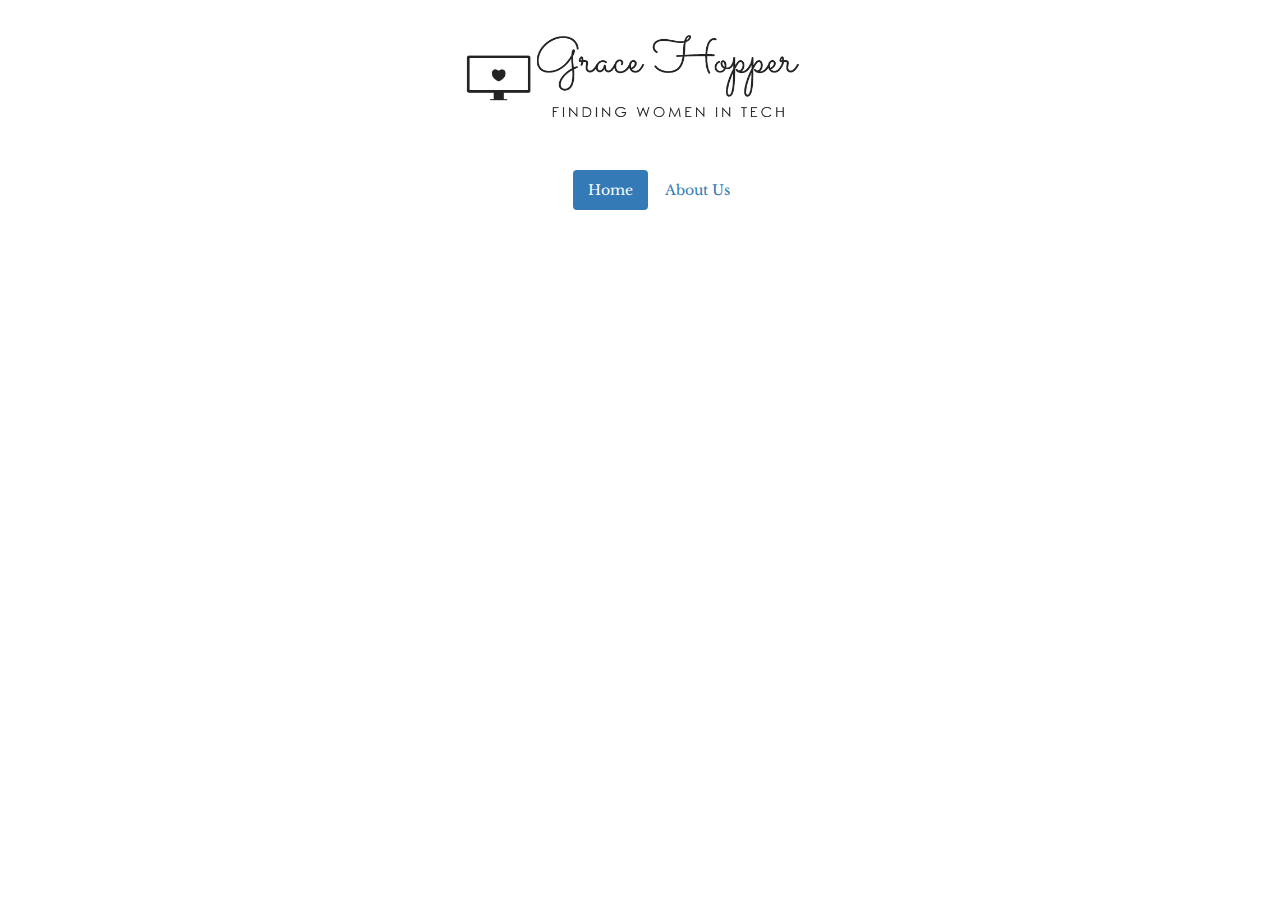
==== index.html @ 463317da "data page css styling" ====
<!DOCTYPE html>

<html lang="en">
<head>
    <meta charset="UTF-8">
    <meta name="viewport" content="width=device-width, initial-scale=1.0">
    <meta http-equiv="X-UA-Compatible" content="ie=edge">
    <link rel="stylesheet" href="http://maxcdn.bootstrapcdn.com/bootstrap/3.3.4/css/bootstrap.min.css">
    <script src="https://ajax.googleapis.com/ajax/libs/jquery/3.3.1/jquery.min.js"></script>
    <script src="chickTech.js"></script>
    <script src="girldev.js"></script>
    <script src="main.js"></script>
    <link href="https://fonts.googleapis.com/css?family=Libre+Baskerville" rel="stylesheet">
    <link rel="stylesheet" href="style.css">

    <title>Grace Hopper: Women In Tech Event Finder</title>
</head>
<body class="container">
    <header class="col-xs-12">
        <p style="text-align: center;"><img src="images/headerTitle.png" alt="Grace Hopper" height="160" width="450"></p>

        <ul class="nav nav-pills">
            <li role="presentation" class="active"><a href="#">Home</a></li>
            <li role="presentation"><a href="about.html" target="_blank">About Us</a></li>
        </ul>
    </header>


    <div id="events-to-choose" class = "landing_page">

    </div>
    <div id="event-chosen" class="col-md-12">
        <div class="event-name">Lorem</div>
        <nav>
            <!--<ul>-->
                <!--<li><a href="#" class="active">Home</a></li>-->
                <!--<li><a href="#">About Us</a></li>-->
            <!--</ul>-->
        </nav>
        <div class="event-information">
            <div class="event-img">
                <figure><img src="https://www.logitech.com/assets/65147/43/meetup-conference-cam.jpg" onclick=""></figure>
            </div>
            <div class="event-info">
                <span class="date">date:</span>
                <span class="address">address:</span>
                <span class="host">hosted by:</span>
                <button class="btn btn-success"><a href="" id="joinNow">Join Now</a></button>
            </div>
        </div>
        <div class = "event-description">Lorem ipsum</div>
    </div>
    <div id="twitter-and-google-maps">

        <div id="map">
            <script async defer src="https://maps.googleapis.com/maps/api/js?key=AIzaSyB7EmAMUOtRxuQL7dRVgDXjfgFpPvNa9ng&callback=initMap"></script>
        </div>

        <div id="twitter-feed">
        <p style="text-align: center"><img src="images/twitterlogo.jpg" alt="twitter logo" height="50" width="75"></p>
        <ol id="tweets"></ol>
        <button type="button" class="btn btn-info btn-lg center-block" id="submit">#WomenInTech</button>
        <a href="https://twitter.com/intent/tweet?button_hashtag=womenintech&ref_src=twsrc%5Etfw" class="btn btn-lg center-block" data-show-count="false">Join The Conversation</a><script async src="https://platform.twitter.com/widgets.js" charset="utf-8"></script>
        </div>


    </div>
</body>
</html>
---- style.css ----
body{
    margin:0;
    font-family: "Libre Baskerville", serif;
}

header{
    height:27%;
}

ul{
    margin-left: 44%;
}

.landing_page{
    display: inline-block;
    height:10%;
    position:relative;
    margin-top: 2%;
    
}

.landing_page>figure{
    display:inline-block;    
    width:24%;
    position:relative;
    margin-left:.5%;
    margin-top: 2.5%;
    margin-bottom:2.5%;
       
}

.landing_page>figure>img{
    width:100%;  
    border-radius:10%;
    float: left;
}


.landing_page>figure>img:hover{
    opacity: 0.5;
    filter: alpha(opacity=50);

}

.hoverText{
color:black; 
font-size:2vh; 
position: absolute;
  display: none;
  width: 100%;
  text-align: center;
    height: 30%;
  top: 40%;
  word-wrap: break-word;
  z-index:-1;
}

img:hover + p {
    display: block;
  }

.event-information{
    background-color:white;
    /* text-align:center; */
}
.event-information>.event-img>figure{
    display:inline-block;    
    margin-bottom: 2%;
}
.event-info{
    background-color:white;
    display:inline-block;
    position:relative;
    margin-bottom: 2%;
}

.event-img {
    vertical-align: top;
    display: inline-block;
    width:50%;
}

figure > img {
    width: 100%;
}

.event-description {
    margin-bottom: 2%;

}

.date,.time,.address,.host{
    display:block;

}

ol{
    display: inline-block;
    margin-left: 13%;
    border: .4rem solid black;
    width: 75%;
}

.hidePage {
    display: none;
}


#map{
    height: 400px;
    width:100%;
}

header {
    margin: 0 auto;
}
#websiteHeader{
    text-align: center;
}

/* will create this dynamically */
.event-name {
    text-align: center;
    font-size:36px;
    border-bottom: 1px solid black;
    margin-bottom: 2%;
}

/* credit to Sara Vieira from developerdrive.com */

@keyframes bounce {
	0%, 20%, 60%, 100% {
		-webkit-transform: translateY(0);
		transform: translateY(0);
	}

	40% {
		-webkit-transform: translateY(-20px);
		transform: translateY(-20px);
	}

	80% {
		-webkit-transform: translateY(-10px);
		transform: translateY(-10px);
	}
}
.landing_page>figure>img:hover {
	animation: bounce 1s;
}
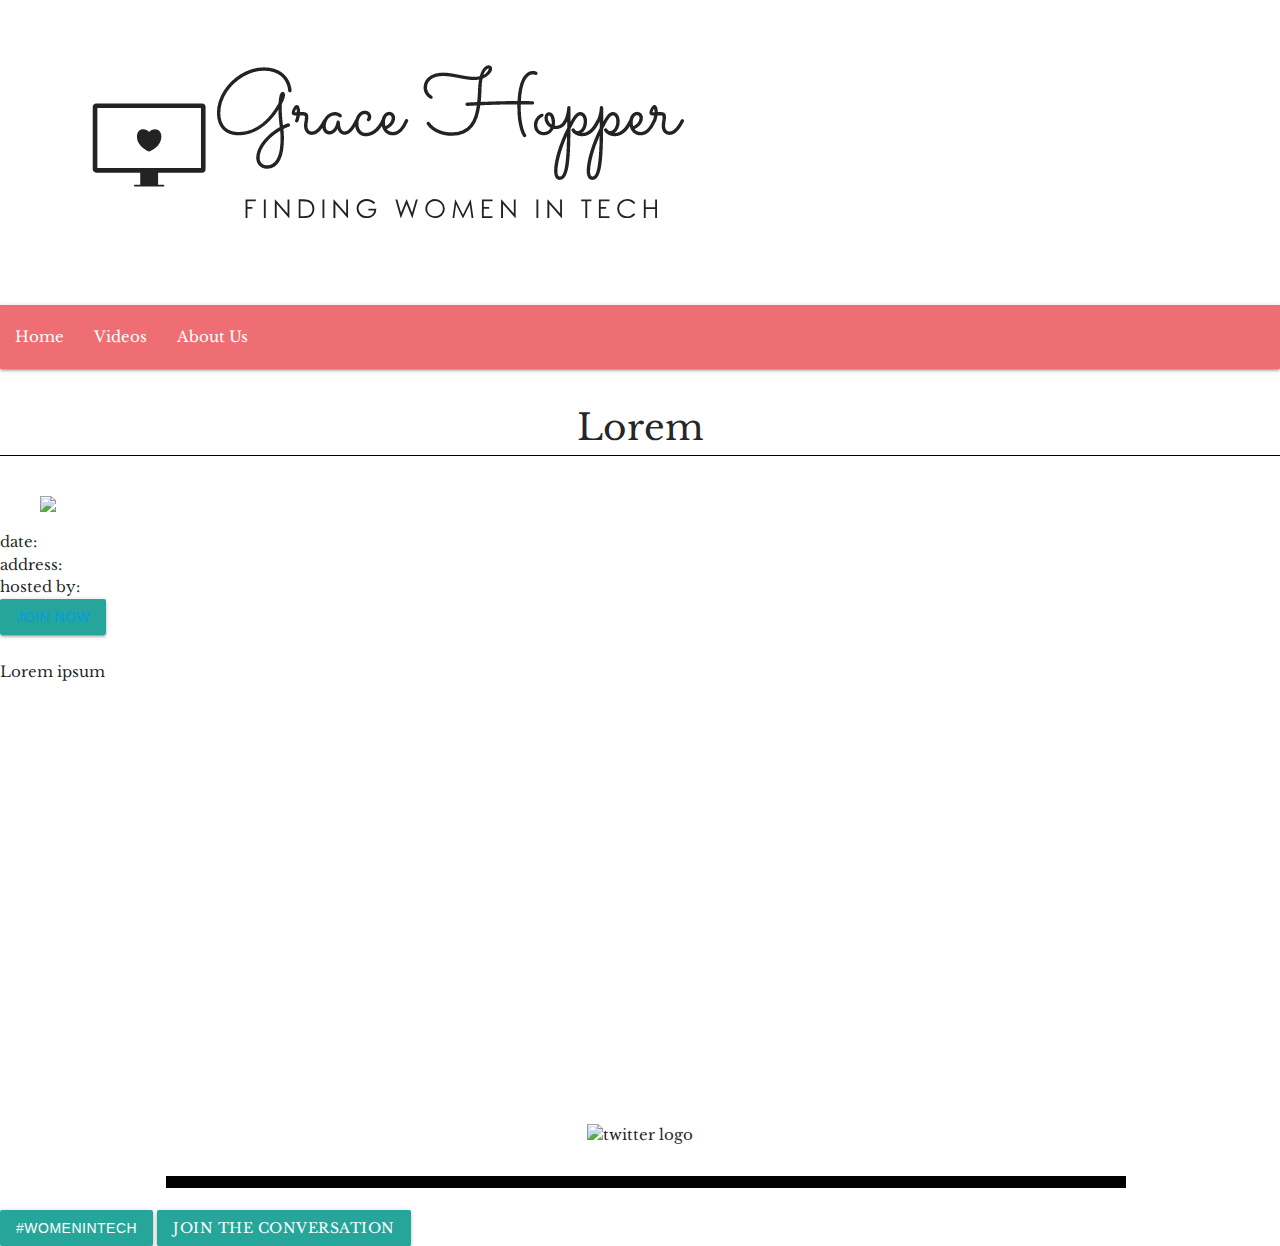
==== commit a115a99a: "minor css changes to aboutme page" ====
--- a/index.html
+++ b/index.html
@@ -5,24 +5,30 @@
     <meta charset="UTF-8">
     <meta name="viewport" content="width=device-width, initial-scale=1.0">
     <meta http-equiv="X-UA-Compatible" content="ie=edge">
-    <link rel="stylesheet" href="http://maxcdn.bootstrapcdn.com/bootstrap/3.3.4/css/bootstrap.min.css">
+    <!-- <link rel="stylesheet" href="http://maxcdn.bootstrapcdn.com/bootstrap/3.3.4/css/bootstrap.min.css"> -->
     <script src="https://ajax.googleapis.com/ajax/libs/jquery/3.3.1/jquery.min.js"></script>
     <script src="chickTech.js"></script>
     <script src="girldev.js"></script>
     <script src="main.js"></script>
     <link href="https://fonts.googleapis.com/css?family=Libre+Baskerville" rel="stylesheet">
+    <link rel="stylesheet" href="https://cdnjs.cloudflare.com/ajax/libs/materialize/1.0.0/css/materialize.min.css">
     <link rel="stylesheet" href="style.css">
 
-    <title>Grace Hopper: Women In Tech Event Finder</title>
+    <title>Grace Hopper:ç Women In Tech Event Finder</title>
 </head>
-<body class="container">
-    <header class="col-xs-12">
-        <p style="text-align: center;"><img src="images/headerTitle.png" alt="Grace Hopper" height="160" width="450"></p>
+<body>
+    <header>
+        <img class = "headerImg" src="images/headerTitle.png" alt="Grace Hopper">
 
-        <ul class="nav nav-pills">
-            <li role="presentation" class="active"><a href="#">Home</a></li>
-            <li role="presentation"><a href="about.html" target="_blank">About Us</a></li>
-        </ul>
+        <nav>
+            <div class = "nav-wrapper">
+                <ul id = "nav-mobile" class = "left">
+                    <li><a href="index.html">Home</a></li>
+                    <li><a href="sass.html">Videos</a><Videos</li>
+                    <li><a href="about.html">About Us</a><About</li>
+                </ul>
+            </div>
+        </nav>
     </header>
 
 
@@ -31,36 +37,33 @@
     </div>
     <div id="event-chosen" class="col-md-12">
         <div class="event-name">Lorem</div>
-        <nav>
-            <!--<ul>-->
-                <!--<li><a href="#" class="active">Home</a></li>-->
-                <!--<li><a href="#">About Us</a></li>-->
-            <!--</ul>-->
-        </nav>
+
         <div class="event-information">
             <div class="event-img">
-                <figure><img src="https://www.logitech.com/assets/65147/43/meetup-conference-cam.jpg" onclick=""></figure>
+                <figure class="event-img-container"><img src="https://www.televerde.com/wp-content/uploads/2018/08/group-people-meeting-talking.1200x500.jpg" onclick=""></figure>
             </div>
-            <div class="event-info">
-                <span class="date">date:</span>
-                <span class="address">address:</span>
-                <span class="host">hosted by:</span>
-                <button class="btn btn-success"><a href="" id="joinNow">Join Now</a></button>
-            </div>
+        </div>
+        <div class="event-info">
+            <span class="date">date:</span>
+            <span class="address">address:</span>
+            <span class="host">hosted by:</span>
+            <button class="btn btn-success"><a href="" class="eventURL" id="joinNow">Join Now</a></button>
         </div>
         <div class = "event-description">Lorem ipsum</div>
     </div>
-    <div id="twitter-and-google-maps">
+    <div id="twitter-and-google-maps" class = "col-md-12">
 
         <div id="map">
             <script async defer src="https://maps.googleapis.com/maps/api/js?key=AIzaSyB7EmAMUOtRxuQL7dRVgDXjfgFpPvNa9ng&callback=initMap"></script>
         </div>
 
         <div id="twitter-feed">
-        <p style="text-align: center"><img src="images/twitterlogo.jpg" alt="twitter logo" height="50" width="75"></p>
-        <ol id="tweets"></ol>
-        <button type="button" class="btn btn-info btn-lg center-block" id="submit">#WomenInTech</button>
-        <a href="https://twitter.com/intent/tweet?button_hashtag=womenintech&ref_src=twsrc%5Etfw" class="btn btn-lg center-block" data-show-count="false">Join The Conversation</a><script async src="https://platform.twitter.com/widgets.js" charset="utf-8"></script>
+            <p style="text-align: center"><img src="images/twitterlogo.jpg" alt="twitter logo" height="50" width="75"></p>
+            <ol id="tweets"></ol>
+            <div>
+                <button type="button" class="btn btn-info btn-lg center-block" id="submit">#WomenInTech</button>
+                <a href="https://twitter.com/intent/tweet?button_hashtag=womenintech&ref_src=twsrc%5Etfw" class="btn btn-lg center-block" data-show-count="false">Join The Conversation</a><script async src="https://platform.twitter.com/widgets.js" charset="utf-8"></script>
+            </div>
         </div>
 
 
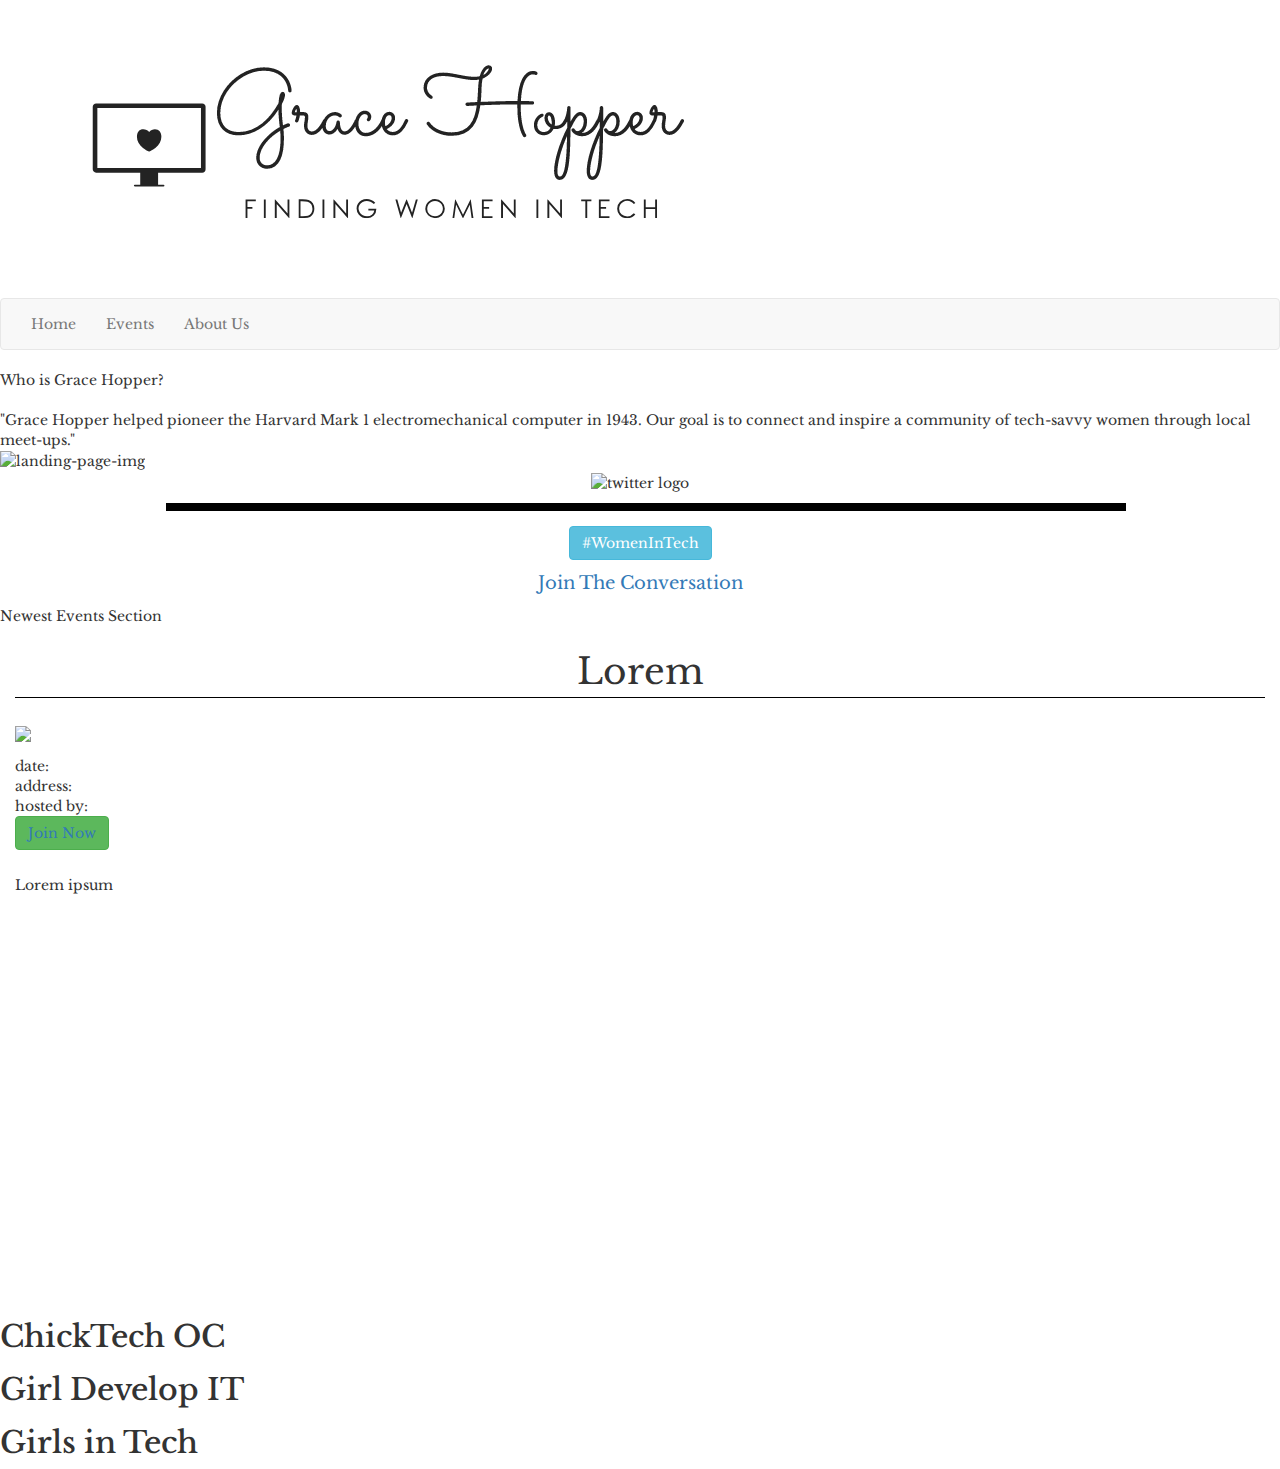
==== commit bad7a5c5: "gallery skeleton started" ====
--- a/index.html
+++ b/index.html
@@ -5,36 +5,80 @@
     <meta charset="UTF-8">
     <meta name="viewport" content="width=device-width, initial-scale=1.0">
     <meta http-equiv="X-UA-Compatible" content="ie=edge">
-    <!-- <link rel="stylesheet" href="http://maxcdn.bootstrapcdn.com/bootstrap/3.3.4/css/bootstrap.min.css"> -->
-    <script src="https://ajax.googleapis.com/ajax/libs/jquery/3.3.1/jquery.min.js"></script>
+    <script src="https://code.jquery.com/jquery.min.js"></script>
+    <link href="https://maxcdn.bootstrapcdn.com/bootstrap/3.3.6/css/bootstrap.min.css" rel="stylesheet" type="text/css" />
+    <script src="https://maxcdn.bootstrapcdn.com/bootstrap/3.3.6/js/bootstrap.min.js"></script>
     <script src="chickTech.js"></script>
     <script src="girldev.js"></script>
     <script src="main.js"></script>
     <link href="https://fonts.googleapis.com/css?family=Libre+Baskerville" rel="stylesheet">
-    <link rel="stylesheet" href="https://cdnjs.cloudflare.com/ajax/libs/materialize/1.0.0/css/materialize.min.css">
     <link rel="stylesheet" href="style.css">
 
-    <title>Grace Hopper:ç Women In Tech Event Finder</title>
+    <title>Grace Hopper: Women In Tech Event Finder</title>
 </head>
 <body>
     <header>
         <img class = "headerImg" src="images/headerTitle.png" alt="Grace Hopper">
+      
+        <nav class="navbar navbar-default">
+            <div>
+                <div class="navbar-header">
+                    <button type="button" class="navbar-toggle" data-toggle="collapse" data-target="#bs-example-navbar-collapse-1" aria-expanded="false">
+                        <span class="sr-only">Toggle navigation</span>
+                        <span class="icon-bar"></span>
+                        <span class="icon-bar"></span>
+                        <span class="icon-bar"></span>
+                    </button>
+                </div>
+          
+                <div class="collapse navbar-collapse" id="bs-example-navbar-collapse-1">
+                    <ul class="nav navbar-nav">
+                        <li class = "navigation-li"><a href="index.html">Home</a></li>
+                        <li class = "navigation-li"><a class = "events-page">Events</a></li>
+                        <li class = "navigation-li"><a href="about.html">About Us</a></li>
+                    </ul>
+                </div>
 
-        <nav>
-            <div class = "nav-wrapper">
-                <ul id = "nav-mobile" class = "left">
-                    <li><a href="index.html">Home</a></li>
-                    <li><a href="sass.html">Videos</a><Videos</li>
-                    <li><a href="about.html">About Us</a><About</li>
-                </ul>
             </div>
         </nav>
     </header>
 
+    <div class="landing-page">
+        <div class = "header-text" > Who is Grace Hopper?</div>
+        <br>
+        <div class = "header-text2"> "Grace Hopper helped pioneer the Harvard Mark 1 electromechanical computer in 1943. Our goal is to connect and inspire
+        a community of tech-savvy women through local meet-ups." </div>
+        <div class="img-container">
+            <img class = "landing-page-image" src="images/Women_in_Tech_Know_Their_Worth_Its_Time-Everyone_Else_Does_Too_1.jpg" alt="landing-page-img">
+        </div>
+        <div class="contents-section">
+            
+            <div class = "twitter-section">
+                <div id="twitter-feed">
+                    <p style="text-align: center"><img src="images/twitterlogo.jpg" alt="twitter logo" height="50" width="75"></p>
+                    <ol id="tweets"></ol>
+                    <div class = "twitter-content">
+                        <button type="button" class="btn btn-info btn-md center-block" id="submit">#WomenInTech</button>
+                        <a href="https://twitter.com/intent/tweet?button_hashtag=womenintech&ref_src=twsrc%5Etfw" class="btn btn-lg center-block"
+                            data-show-count="false">Join The Conversation</a>
+                        <script async src="https://platform.twitter.com/widgets.js" charset="utf-8"></script>
+                    </div>
+                </div>
+            </div>
+            
+            <div class="newest-section">
+                <div class = "bp">Newest Events Section</div>
+                <img class = "brandon" src="julianImg.JPG" alt="">
+                <img class = "brandon" src="viennaImg.JPG" alt="">
+                <img class = "brandon" src="erinImg.JPG" alt="">
+            </div>
+        </div>
+    </div>
 
     <div id="events-to-choose" class = "landing_page">
 
     </div>
+
     <div id="event-chosen" class="col-md-12">
         <div class="event-name">Lorem</div>
 
@@ -57,16 +101,18 @@
             <script async defer src="https://maps.googleapis.com/maps/api/js?key=AIzaSyB7EmAMUOtRxuQL7dRVgDXjfgFpPvNa9ng&callback=initMap"></script>
         </div>
 
-        <div id="twitter-feed">
-            <p style="text-align: center"><img src="images/twitterlogo.jpg" alt="twitter logo" height="50" width="75"></p>
-            <ol id="tweets"></ol>
-            <div>
-                <button type="button" class="btn btn-info btn-lg center-block" id="submit">#WomenInTech</button>
-                <a href="https://twitter.com/intent/tweet?button_hashtag=womenintech&ref_src=twsrc%5Etfw" class="btn btn-lg center-block" data-show-count="false">Join The Conversation</a><script async src="https://platform.twitter.com/widgets.js" charset="utf-8"></script>
-            </div>
-        </div>
+    </div>
 
+    <div id="gallery">
+        <h2>ChickTech OC</h2>
+        <!-- ChickTech images -->
 
+        <h2>Girl Develop IT</h2>
+        <!-- Girl Develop IT images -->
+
+        <h2>Girls in Tech</h2>
+        <!-- Girls in Tech images -->
     </div>
+
 </body>
-</html>+</html>
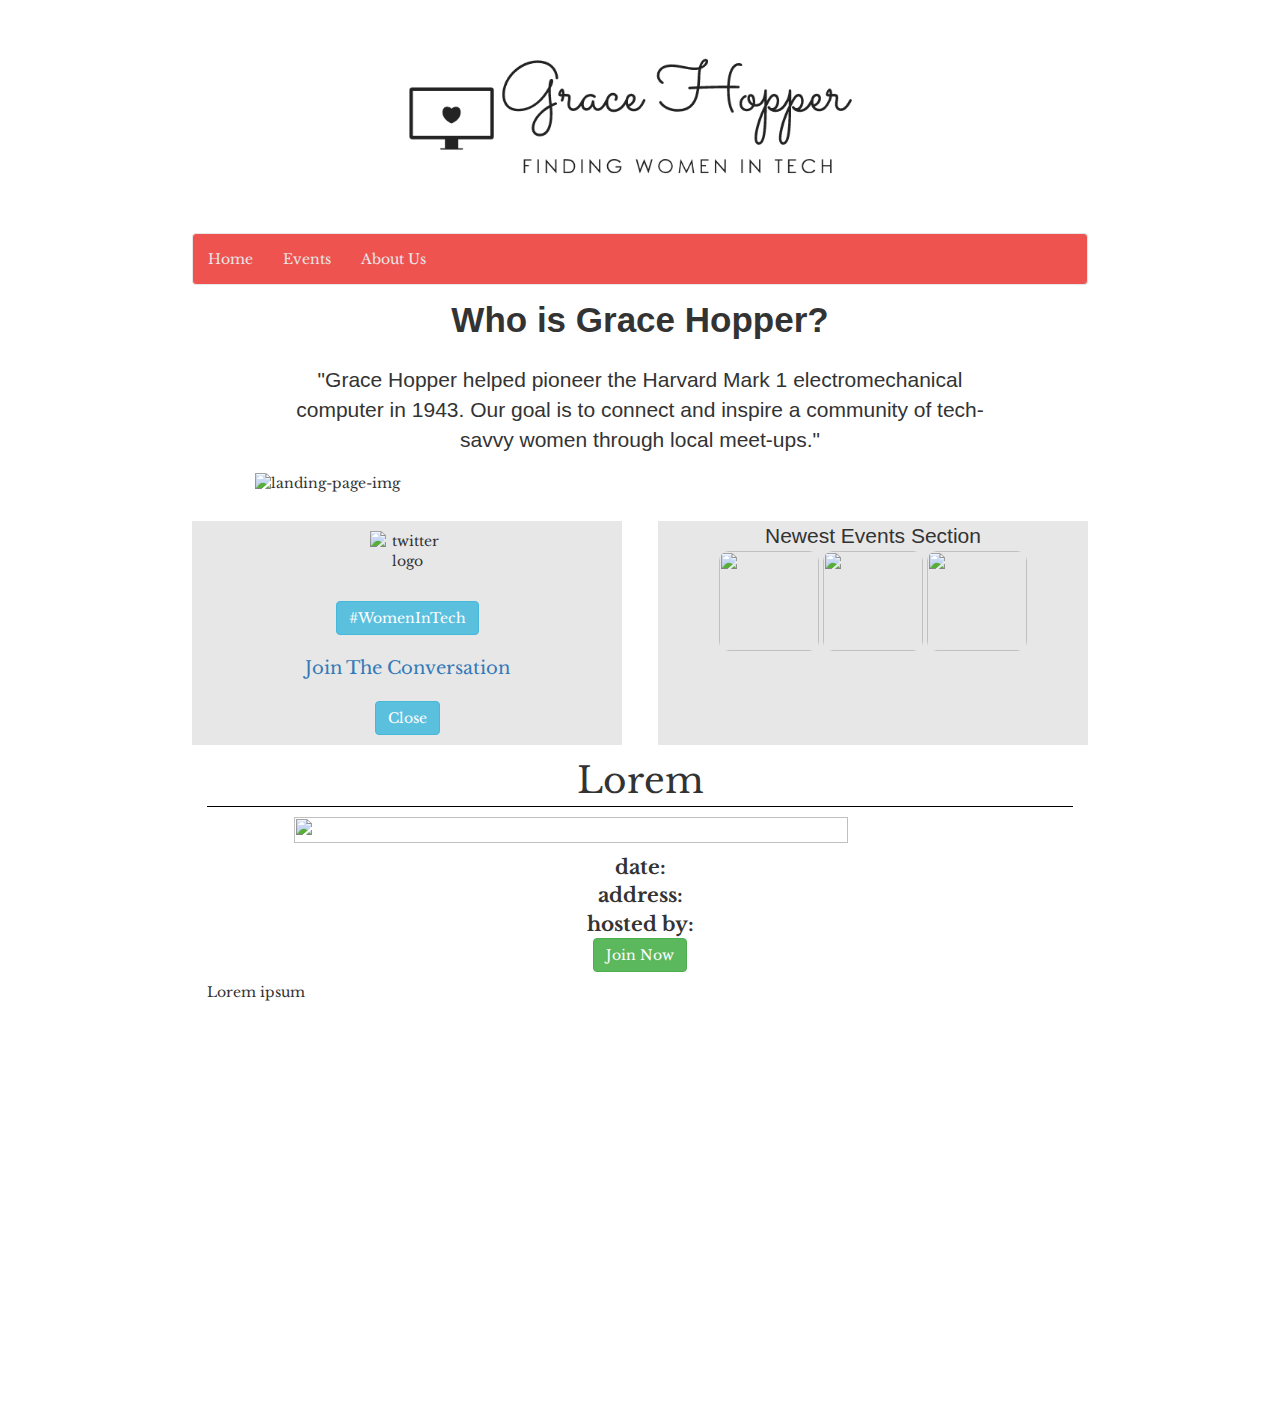
==== commit c299543c: "testing css" ====
--- a/index.html
+++ b/index.html
@@ -8,8 +8,6 @@
     <script src="https://code.jquery.com/jquery.min.js"></script>
     <link href="https://maxcdn.bootstrapcdn.com/bootstrap/3.3.6/css/bootstrap.min.css" rel="stylesheet" type="text/css" />
     <script src="https://maxcdn.bootstrapcdn.com/bootstrap/3.3.6/js/bootstrap.min.js"></script>
-    <script src="chickTech.js"></script>
-    <script src="girldev.js"></script>
     <script src="main.js"></script>
     <link href="https://fonts.googleapis.com/css?family=Libre+Baskerville" rel="stylesheet">
     <link rel="stylesheet" href="style.css">
@@ -55,12 +53,15 @@
             
             <div class = "twitter-section">
                 <div id="twitter-feed">
-                    <p style="text-align: center"><img src="images/twitterlogo.jpg" alt="twitter logo" height="50" width="75"></p>
-                    <ol id="tweets"></ol>
-                    <div class = "twitter-content">
+                    <div style="text-align: center"><img src="images/twitterlogo.jpg" alt="twitter logo" height="50" width="75"></div>
+                    <div>
+                        <ol id="tweets"></ol>
+                    </div>
+                    <div class="twitter-content">
                         <button type="button" class="btn btn-info btn-md center-block" id="submit">#WomenInTech</button>
                         <a href="https://twitter.com/intent/tweet?button_hashtag=womenintech&ref_src=twsrc%5Etfw" class="btn btn-lg center-block"
                             data-show-count="false">Join The Conversation</a>
+                        <button type="button" class="btn btn-info btn-md" id="close">Close</button>
                         <script async src="https://platform.twitter.com/widgets.js" charset="utf-8"></script>
                     </div>
                 </div>
@@ -75,8 +76,7 @@
         </div>
     </div>
 
-    <div id="events-to-choose" class = "landing_page">
-
+    <div id="events-to-choose" class = "landing_page">    
     </div>
 
     <div id="event-chosen" class="col-md-12">
@@ -84,14 +84,14 @@
 
         <div class="event-information">
             <div class="event-img">
-                <figure class="event-img-container"><img src="https://www.televerde.com/wp-content/uploads/2018/08/group-people-meeting-talking.1200x500.jpg" onclick=""></figure>
+                <figure class="event-img-container"><img class = "event-img" src="https://www.televerde.com/wp-content/uploads/2018/08/group-people-meeting-talking.1200x500.jpg" onclick=""></figure>
             </div>
         </div>
         <div class="event-info">
             <span class="date">date:</span>
             <span class="address">address:</span>
             <span class="host">hosted by:</span>
-            <button class="btn btn-success"><a href="" class="eventURL" id="joinNow">Join Now</a></button>
+            <a href="" class="eventURL btn btn-success" id="joinNow">Join Now</a>
         </div>
         <div class = "event-description">Lorem ipsum</div>
     </div>
@@ -102,17 +102,5 @@
         </div>
 
     </div>
-
-    <div id="gallery">
-        <h2>ChickTech OC</h2>
-        <!-- ChickTech images -->
-
-        <h2>Girl Develop IT</h2>
-        <!-- Girl Develop IT images -->
-
-        <h2>Girls in Tech</h2>
-        <!-- Girls in Tech images -->
-    </div>
-
 </body>
-</html>
+</html>--- a/style.css
+++ b/style.css
@@ -1,149 +1,483 @@
-body{
-    margin:0;
-    font-family: "Libre Baskerville", serif;
-}
-
-header{
-    height:27%;
-}
-
-ul{
-    margin-left: 44%;
-}
-
-.landing_page{
-    display: inline-block;
-    height:10%;
-    position:relative;
-    margin-top: 2%;
-    
-}
-
-.landing_page>figure{
-    display:inline-block;    
-    width:24%;
-    position:relative;
-    margin-left:.5%;
-    margin-top: 2.5%;
-    margin-bottom:2.5%;
-       
-}
-
-.landing_page>figure>img{
-    width:100%;  
-    border-radius:10%;
-    float: left;
-}
-
-
-.landing_page>figure>img:hover{
-    opacity: 0.5;
-    filter: alpha(opacity=50);
-
-}
-
-.hoverText{
-color:black; 
-font-size:2vh; 
-position: absolute;
+body {
+  margin: 0 15%;
+  font-family: "Libre Baskerville", serif;
+  display: flex;
+  flex-direction: column;
+}
+
+.brandon {
+  width: 100px;
+  height: 100px;
+  border-radius: 10%;
+}
+
+.bp {
+  font-size: 150%;
+  font-family: sans-serif;
+}
+
+/* header */
+
+header {
+  flex-direction: column;
+  margin: 10px 0;
+}
+
+.header-text {
+  font-size: 250%;
+  font-family: sans-serif;
+  font-weight: bold;
+  text-align: center;
+}
+
+.header-text2 {
+  margin-left: 10%;
+  margin-right: 10%;
+  text-align: center;
+  font-size: 150%;
+  font-family: sans-serif;
+}
+
+.headerImg {
+  width: 100%;
+  display: block;
+  max-width: 600px;
+  max-height: 400px;
+  height: 5%;
+  margin: 0 auto;
+}
+
+/* navigation bar */
+
+.nav-bar {
+  list-style: none;
+  display: flex;
+  width: 100%;
+  height: 100%;
+  justify-content: flex-start;
+  padding: 0;
+  background-color: lightblue;
+}
+
+.nav-bar > li {
+  font-size: 2vw;
+  justify-content: space-evenly;
+  margin-top: 0;
+  margin-bottom: 0;
+  margin-left: 1%;
+  margin-right: 5%;
+}
+
+.navbar-default {
+  margin: 0 auto;
+  background-color: #ef5350;
+  border-color: #e7e7e7;
+}
+
+.navbar-default .navbar-nav > li > a {
+  color: #e7e7e7;
+}
+
+.navbar-collapse {
+  padding-right: 0px;
+  padding-left: 0px;
+}
+
+.navbar-default .navbar-nav > li > a:focus,
+.navbar-default .navbar-nav > li > a:hover {
+  background-color: #b9403e;
+  color: #e7e7e7;
+}
+
+.nav-bar > li > a {
+  color: white;
+}
+
+.navbar-toggle {
+  float: left;
+  margin: 10px;
+}
+
+.navbar-default .navbar-toggle .icon-bar {
+  background-color: #e7e7e7;
+}
+
+.navbar-default .navbar-toggle:focus,
+.navbar-default .navbar-toggle:hover {
+  background-color: #b9403e;
+}
+
+.navigation-links {
+  margin-left: 10px;
+}
+
+.navigation-li {
+  margin: 0 auto;
+}
+
+.navbar-nav {
+  width: 100%;
+  margin: 0;
+}
+
+/* landing page */
+
+figure {
+  margin: 0;
+  font-size:15px;
+}
+p{
+  text-align:center;
+}
+
+.img-container {
+  display: flex;
+  justify-content: center;
+}
+
+.landing_page {
+  display: flex;
+  height: 10%;
+  position: relative;
+  flex-wrap: wrap;
+  justify-content: space-around;
+}
+
+.landing-page-image {
+  width: 90%;
+  height: 25%;
+  padding: 2%;
+}
+
+.landing_page > figure {
+  width: 30%;
+  height: 100%;
+  /* background-color: lightgreen; */
+  min-height:250px;
+  border: 1px black solid;
+}
+
+.landing_page > figure > img {
+  width: 100%;
+  border-radius: 10%;
+  height: 95%;
+}
+
+
+/* .landing_page > figure > img:hover {
+  opacity: 0.25;
+  filter: alpha(opacity=50);
+} */
+
+/* .hoverText {
+  align-items: center;
+  color: black;
+  font-size: 1.2vw;
+  position: absolute;
   display: none;
   width: 100%;
   text-align: center;
-    height: 30%;
-  top: 40%;
+  top: 18%;
   word-wrap: break-word;
-  z-index:-1;
-}
-
-img:hover + p {
-    display: block;
-  }
-
-.event-information{
-    background-color:white;
-    /* text-align:center; */
-}
-.event-information>.event-img>figure{
-    display:inline-block;    
-    margin-bottom: 2%;
-}
-.event-info{
-    background-color:white;
-    display:inline-block;
-    position:relative;
-    margin-bottom: 2%;
-}
-
-.event-img {
-    vertical-align: top;
-    display: inline-block;
-    width:50%;
-}
-
-figure > img {
-    width: 100%;
-}
-
-.event-description {
-    margin-bottom: 2%;
-
-}
-
-.date,.time,.address,.host{
-    display:block;
-
-}
-
-ol{
-    display: inline-block;
-    margin-left: 13%;
-    border: .4rem solid black;
-    width: 75%;
+  z-index: -1;
+}
+
+.hoverText2 {
+  align-items: center;
+  color: black;
+  font-size: 1.2vw;
+  position: absolute;
+  display: none;
+  width: 100%;
+  text-align: center;
+  top: 60%;
+  word-wrap: break-word;
+  z-index: -1;
+} */
+
+/* img:hover + p {
+  display: block;
+} */
+
+.secondp {
+  display: block;
+}
+
+.event-information {
+  display: grid;
+  grid-column-gap: 2%;
+}
+.event-information > .event-img > figure {
+  display: flex;
+  height: 100%;
+  width: 100%;
+}
+
+.event-information > .event-img > figure > img {
+  width: 80%;
+  height: 100%;
+  margin: 0 auto;
+}
+
+.event-info {
+  background-color: white;
+  display: block;
+  position: relative;
+  text-align: center;
+  margin: 1rem 0;
+}
+
+.event-info > span {
+  font-weight: bold;
+  font-size: 20px;
+}
+
+.date,
+.time,
+.address,
+.host {
+  display: block;
+}
+
+ol {
+  display: block;
+  margin: 10px auto;
+  width: 95%;
 }
 
 .hidePage {
-    display: none;
-}
-
-
-#map{
-    height: 400px;
-    width:100%;
-}
-
-header {
-    margin: 0 auto;
-}
-#websiteHeader{
-    text-align: center;
+  display: none;
+}
+
+#map {
+  height: 400px;
+  width: 100%;
+}
+
+.event_chosen {
+  display: flex;
+  flex-direction: column;
+  justify-content: center;
+}
+
+.twitter_and_google_maps {
+  display: grid;
+  margin: 10px 0;
+  grid-row-gap: 3vh;
+  
+}
+
+.twitter_and_google_maps > button {
+  display: block;
+  margin: 0 auto;
+}
+
+#twitter-feed > div > * {
+  display: block;
+  text-align: center;
+  margin: 10px auto;
+  /* width: 100%; */
+}
+
+#twitter-feed {
+  background-color: #e7e7e7;
+  max-height: 350px;
+  overflow: scroll;
+}
+
+#tweets {
+  max-height: 200px;
+  overflow: scroll;
+}
+.twitter-content {
+  width: 100%;
+}
+
+.twitter-section {
+  background-color: #e7e7e7;
+}
+
+.newest-section {
+  background-color: #e7e7e7;
+  text-align: center;
+}
+
+#websiteHeader {
+  text-align: center;
 }
 
 /* will create this dynamically */
 .event-name {
+  text-align: center;
+  font-size: 36px;
+  margin-bottom: 10px;
+  width: 100%;
+  border-bottom: 1px solid black;
+}
+
+/* credit to Sara Vieira from developerdrive.com */
+
+/* @keyframes bounce {
+  0%,
+  20%,
+  60%,
+  100% {
+    -webkit-transform: translateY(0);
+    transform: translateY(0);
+  }
+
+  40% {
+    -webkit-transform: translateY(-20px);
+    transform: translateY(-20px);
+  }
+
+  80% {
+    -webkit-transform: translateY(-10px);
+    transform: translateY(-10px);
+  }
+}
+.landing_page > figure > img:hover {
+  animation: bounce 1s;
+} */
+/* media queries */
+@media (max-width: 700px) {
+  body {
+    margin: 0 10%;
+  }
+
+  .twitter-content > * {
+    font-size: 1.2rem;
+  }
+
+  .header-text {
+    font-size: 2rem;
+    font-family: sans-serif;
+    font-weight: bold;
     text-align: center;
-    font-size:36px;
-    border-bottom: 1px solid black;
-    margin-bottom: 2%;
-}
-
-/* credit to Sara Vieira from developerdrive.com */
-
-@keyframes bounce {
-	0%, 20%, 60%, 100% {
-		-webkit-transform: translateY(0);
-		transform: translateY(0);
-	}
-
-	40% {
-		-webkit-transform: translateY(-20px);
-		transform: translateY(-20px);
-	}
-
-	80% {
-		-webkit-transform: translateY(-10px);
-		transform: translateY(-10px);
-	}
-}
-.landing_page>figure>img:hover {
-	animation: bounce 1s;
-}+  }
+
+  .header-text2 {
+    font-size: 1.5rem;
+    margin-left: 10%;
+    margin-right: 10%;
+  }
+
+  /* landing page */
+  .landing_page > figure {
+    position:relative;
+    justify-content: space-around;
+    flex-basis: 98%;
+  }
+
+  .hoverText {
+    align-items: center;
+    color: black;
+    font-size: 3vw;
+    position: absolute;
+    display: none;
+    width: 100%;
+    text-align: center;
+    top: 30%;
+    word-wrap: break-word;
+    z-index: -1;
+  }
+
+  .hoverText2 {
+    align-items: center;
+    color: black;
+    font-size: 3vw;
+    position: absolute;
+    display: none;
+    width: 100%;
+    text-align: center;
+    top: 48%;
+    word-wrap: break-word;
+    z-index: -1;
+  }
+
+  img:hover + p {
+    display: block;
+  }
+
+  .secondp {
+    display: block;
+  }
+
+  /* Data Page */
+
+  .event-name {
+    font-size: 20px;
+  }
+
+  .event-info > span {
+    font-weight: bold;
+    font-size: 16px;
+  }
+
+  .event-description {
+    font-size: 12px;
+  }
+
+  #twitter-and-google-maps{
+    margin: 1rem 0;
+  }
+
+  /* #twitter-feed > div > * {
+        display: block;
+        margin: 10px auto;
+        width: 100%;
+    } */
+}
+
+@media (max-width: 500px) {
+  body {
+    margin: 0 5%;
+  }
+
+  .twitter-content > button {
+    font-size: 1.1rem;
+  }
+
+  .twitter-content > a {
+    font-size: 1rem;
+    padding: 0;
+  }
+
+  .header-text {
+    font-size: 1.6rem;
+    font-family: sans-serif;
+    font-weight: bold;
+    text-align: center;
+  }
+
+  .header-text2 {
+    font-size: 1.2rem;
+    margin-left: 10%;
+    margin-right: 10%;
+  }
+  /* Data Page */
+
+  /* .event-name {
+        font-size:12px;
+    } */
+
+  .event-info > span {
+    font-weight: bold;
+    font-size: 12px;
+  }
+
+  .event-description {
+    font-size: 12px;
+  }
+}
+
+.twitter-section,
+.newest-section {
+  width: 48%;
+}
+
+.contents-section {
+  display: flex;
+  margin: 10px 0;
+  justify-content: space-between;
+}
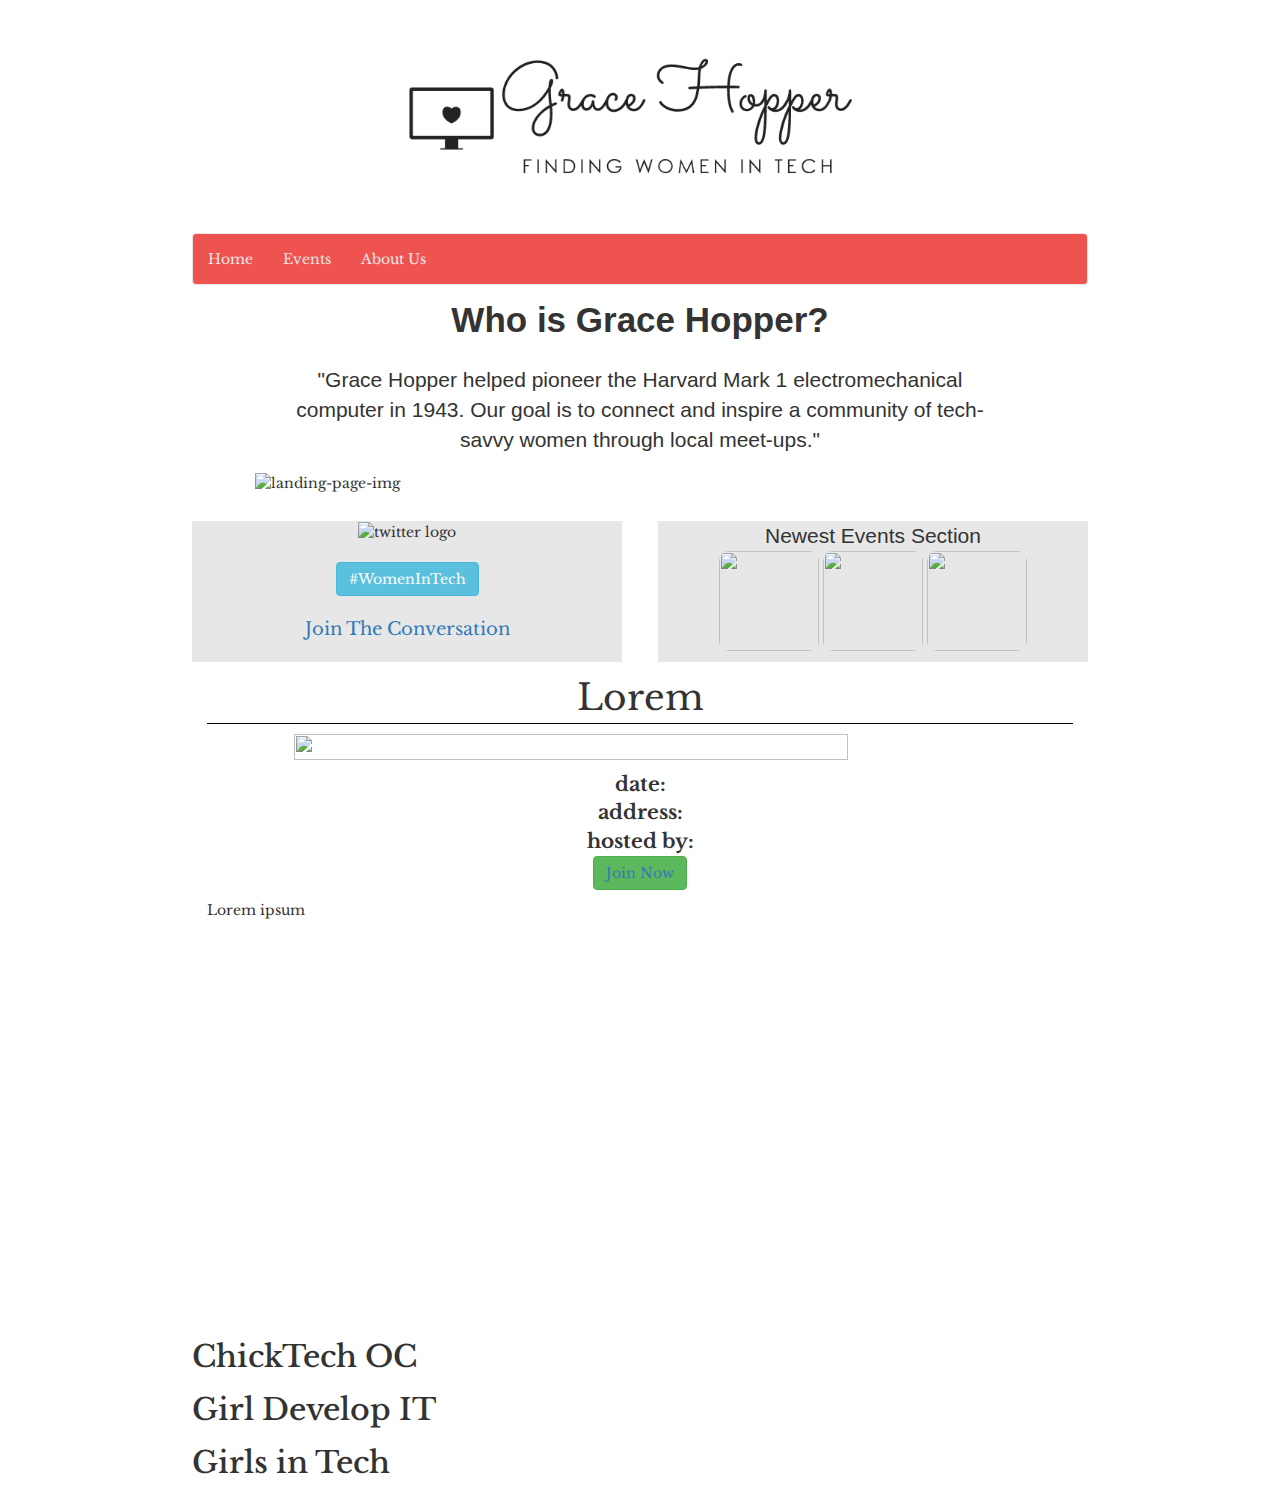
==== commit 340a3515: "gallery skeleton, writing functionality for chicktech" ====
--- a/index.html
+++ b/index.html
@@ -8,6 +8,8 @@
     <script src="https://code.jquery.com/jquery.min.js"></script>
     <link href="https://maxcdn.bootstrapcdn.com/bootstrap/3.3.6/css/bootstrap.min.css" rel="stylesheet" type="text/css" />
     <script src="https://maxcdn.bootstrapcdn.com/bootstrap/3.3.6/js/bootstrap.min.js"></script>
+    <script src="chickTech.js"></script>
+    <script src="girldev.js"></script>
     <script src="main.js"></script>
     <link href="https://fonts.googleapis.com/css?family=Libre+Baskerville" rel="stylesheet">
     <link rel="stylesheet" href="style.css">
@@ -53,15 +55,12 @@
             
             <div class = "twitter-section">
                 <div id="twitter-feed">
-                    <div style="text-align: center"><img src="images/twitterlogo.jpg" alt="twitter logo" height="50" width="75"></div>
-                    <div>
-                        <ol id="tweets"></ol>
-                    </div>
-                    <div class="twitter-content">
+                    <p style="text-align: center"><img src="images/twitterlogo.jpg" alt="twitter logo" height="50" width="75"></p>
+                    <ol id="tweets"></ol>
+                    <div class = "twitter-content">
                         <button type="button" class="btn btn-info btn-md center-block" id="submit">#WomenInTech</button>
                         <a href="https://twitter.com/intent/tweet?button_hashtag=womenintech&ref_src=twsrc%5Etfw" class="btn btn-lg center-block"
                             data-show-count="false">Join The Conversation</a>
-                        <button type="button" class="btn btn-info btn-md" id="close">Close</button>
                         <script async src="https://platform.twitter.com/widgets.js" charset="utf-8"></script>
                     </div>
                 </div>
@@ -76,7 +75,8 @@
         </div>
     </div>
 
-    <div id="events-to-choose" class = "landing_page">    
+    <div id="events-to-choose" class = "landing_page">
+
     </div>
 
     <div id="event-chosen" class="col-md-12">
@@ -84,14 +84,14 @@
 
         <div class="event-information">
             <div class="event-img">
-                <figure class="event-img-container"><img class = "event-img" src="https://www.televerde.com/wp-content/uploads/2018/08/group-people-meeting-talking.1200x500.jpg" onclick=""></figure>
+                <figure class="event-img-container"><img src="https://www.televerde.com/wp-content/uploads/2018/08/group-people-meeting-talking.1200x500.jpg" onclick=""></figure>
             </div>
         </div>
         <div class="event-info">
             <span class="date">date:</span>
             <span class="address">address:</span>
             <span class="host">hosted by:</span>
-            <a href="" class="eventURL btn btn-success" id="joinNow">Join Now</a>
+            <button class="btn btn-success"><a href="" class="eventURL" id="joinNow">Join Now</a></button>
         </div>
         <div class = "event-description">Lorem ipsum</div>
     </div>
@@ -102,5 +102,20 @@
         </div>
 
     </div>
+
+    <div id="gallery">
+        <h2>ChickTech OC</h2>
+        <!-- ChickTech images -->
+        <div class="chicktech-gallery"></div>
+    
+        <h2>Girl Develop IT</h2>
+        <!-- Girl Develop IT images -->
+        <div class="girldevelopit-gallery"></div>
+
+        <h2>Girls in Tech</h2>
+        <!-- Girls in Tech images -->
+        <div className="girlsintech-gallery"></div>
+    </div>
+
 </body>
-</html>+</html>
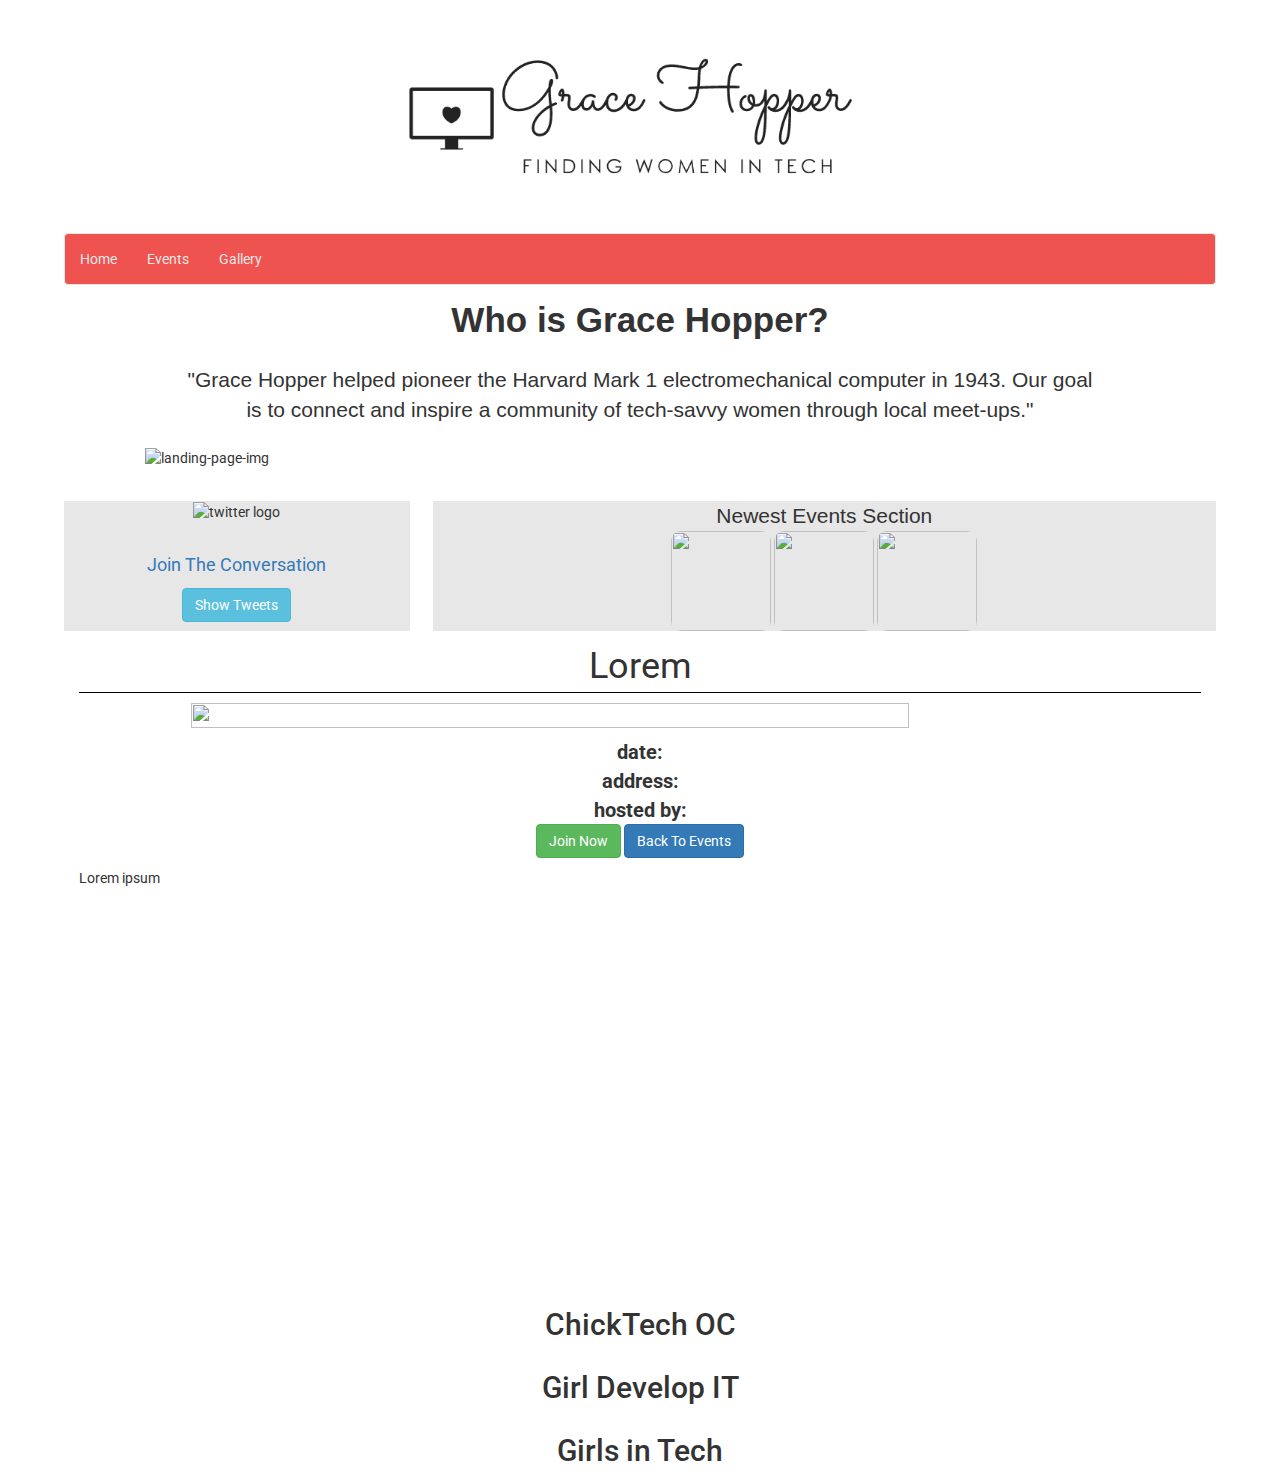
==== commit 8c324f05: "fixing css styling on twitter section" ====
--- a/index.html
+++ b/index.html
@@ -8,10 +8,9 @@
     <script src="https://code.jquery.com/jquery.min.js"></script>
     <link href="https://maxcdn.bootstrapcdn.com/bootstrap/3.3.6/css/bootstrap.min.css" rel="stylesheet" type="text/css" />
     <script src="https://maxcdn.bootstrapcdn.com/bootstrap/3.3.6/js/bootstrap.min.js"></script>
-    <script src="chickTech.js"></script>
-    <script src="girldev.js"></script>
     <script src="main.js"></script>
     <link href="https://fonts.googleapis.com/css?family=Libre+Baskerville" rel="stylesheet">
+    <link href="https://fonts.googleapis.com/css?family=Roboto" rel="stylesheet">
     <link rel="stylesheet" href="style.css">
 
     <title>Grace Hopper: Women In Tech Event Finder</title>
@@ -35,7 +34,8 @@
                     <ul class="nav navbar-nav">
                         <li class = "navigation-li"><a href="index.html">Home</a></li>
                         <li class = "navigation-li"><a class = "events-page">Events</a></li>
-                        <li class = "navigation-li"><a href="about.html">About Us</a></li>
+                        <li class="navigation-li"><a class="gallery-page">Gallery</a></li>
+                        <!-- <li class = "navigation-li"><a href="about.html">About Us</a></li> -->
                     </ul>
                 </div>
 
@@ -56,42 +56,50 @@
             <div class = "twitter-section">
                 <div id="twitter-feed">
                     <p style="text-align: center"><img src="images/twitterlogo.jpg" alt="twitter logo" height="50" width="75"></p>
-                    <ol id="tweets"></ol>
-                    <div class = "twitter-content">
-                        <button type="button" class="btn btn-info btn-md center-block" id="submit">#WomenInTech</button>
+                    <div class = "twitter-list">
+                        <ol id="tweets"></ol>
+                    </div>
+                    <div class="twitter-content">
+                        <!-- <button type="button" class="btn btn-info btn-md center-block" id="submit">#WomenInTech</button> -->
                         <a href="https://twitter.com/intent/tweet?button_hashtag=womenintech&ref_src=twsrc%5Etfw" class="btn btn-lg center-block"
                             data-show-count="false">Join The Conversation</a>
-                        <script async src="https://platform.twitter.com/widgets.js" charset="utf-8"></script>
+                        <button type="button" class="btn btn-info btn-md" id="showTweets">Show Tweets</button>
+                       <!-- <script async src="https://platform.twitter.com/widgets.js" charset="utf-8"></script> -->
                     </div>
                 </div>
             </div>
             
             <div class="newest-section">
-                <div class = "bp">Newest Events Section</div>
-                <img class = "brandon" src="julianImg.JPG" alt="">
-                <img class = "brandon" src="viennaImg.JPG" alt="">
-                <img class = "brandon" src="erinImg.JPG" alt="">
+                <div class = "newest-section-header">Newest Events Section</div>
+                <img class = "newest-section-pictures" src="julianImg.JPG" alt="">
+                <img class = "newest-section-pictures" src="viennaImg.JPG" alt="">
+                <img class = "newest-section-pictures" src="erinImg.JPG" alt="">
             </div>
         </div>
     </div>
 
     <div id="events-to-choose" class = "landing_page">
 
+        
     </div>
+
+
+
 
     <div id="event-chosen" class="col-md-12">
         <div class="event-name">Lorem</div>
 
         <div class="event-information">
             <div class="event-img">
-                <figure class="event-img-container"><img src="https://www.televerde.com/wp-content/uploads/2018/08/group-people-meeting-talking.1200x500.jpg" onclick=""></figure>
+                <figure class="event-img-container"><img class = "event-img" src="https://www.televerde.com/wp-content/uploads/2018/08/group-people-meeting-talking.1200x500.jpg" onclick=""></figure>
             </div>
         </div>
         <div class="event-info">
             <span class="date">date:</span>
             <span class="address">address:</span>
             <span class="host">hosted by:</span>
-            <button class="btn btn-success"><a href="" class="eventURL" id="joinNow">Join Now</a></button>
+            <a href="" class="eventURL btn btn-success" id="joinNow">Join Now</a>
+            <button class="back_button btn btn-primary" id="back">Back To Events</button>
         </div>
         <div class = "event-description">Lorem ipsum</div>
     </div>
@@ -104,18 +112,18 @@
     </div>
 
     <div id="gallery">
-        <h2>ChickTech OC</h2>
-        <!-- ChickTech images -->
-        <div class="chicktech-gallery"></div>
-    
-        <h2>Girl Develop IT</h2>
-        <!-- Girl Develop IT images -->
-        <div class="girldevelopit-gallery"></div>
-
-        <h2>Girls in Tech</h2>
-        <!-- Girls in Tech images -->
-        <div className="girlsintech-gallery"></div>
+        <h2 class="gallery-header text-center">ChickTech OC</h2>
+        <div class="gallery-chicktech">
+            <!-- ChickTech OC images go here -->
+        </div>
+        <h2 class="gallery-header text-center">Girl Develop IT</h2>
+        <div class="gallery-girldevelopit">
+            <!-- Girl Develop IT images go here -->
+        </div>
+        <h2 class="gallery-header text-center">Girls in Tech</h2>
+        <div class="gallery-girlsintech">
+            <!-- Girls in Tech images go here -->
+        </div>
     </div>
-
 </body>
 </html>
--- a/style.css
+++ b/style.css
@@ -1,17 +1,25 @@
 body {
-  margin: 0 15%;
-  font-family: "Libre Baskerville", serif;
+  margin: 0 5%;
+  font-family: 'Roboto', sans-serif;
   display: flex;
   flex-direction: column;
 }
 
-.brandon {
+.newest-section-pictures{
   width: 100px;
   height: 100px;
   border-radius: 10%;
 }
 
-.bp {
+.figure-text {
+  text-align: center;
+}
+
+.figure {
+  cursor: pointer;
+}
+
+.newest-section-header {
   font-size: 150%;
   font-family: sans-serif;
 }
@@ -124,11 +132,11 @@
 
 figure {
   margin: 0;
-  font-size:15px;
-}
-p{
-  text-align:center;
-}
+}
+
+/* img.picture{
+  width:50%;
+} */
 
 .img-container {
   display: flex;
@@ -151,53 +159,53 @@
 
 .landing_page > figure {
   width: 30%;
-  height: 100%;
-  /* background-color: lightgreen; */
-  min-height:250px;
-  border: 1px black solid;
+  background-color: #f1f1f1;
+  height: 100%; 
+  margin: 10px 0;
+  border-radius: 10px;
+  text-align: center;
+  -webkit-box-shadow: 0 10px 6px -6px #777;
+	-moz-box-shadow: 0 10px 6px -6px #777;
+  box-shadow: 0 10px 6px -6px #777; 
+  min-height: 316px;
+} 
+
+.three-sections{
+  width: 75%;
+  background-color: #f1f1f1;
+  margin: 0 auto;
+  margin-bottom: 15px;
+  border-radius: 10px;
+  text-align: center;
+  -webkit-box-shadow: 0 10px 6px -6px #777;
+  -moz-box-shadow: 0 10px 6px -6px #777;
+  box-shadow: 0 10px 6px -6px #777;
+  cursor: pointer;
+}
+
+img.picture{
+  width:100%;
+  border-radius:10px 10px 0 0;
 }
 
 .landing_page > figure > img {
   width: 100%;
-  border-radius: 10%;
-  height: 95%;
-}
-
-
-/* .landing_page > figure > img:hover {
-  opacity: 0.25;
-  filter: alpha(opacity=50);
-} */
-
-/* .hoverText {
-  align-items: center;
-  color: black;
-  font-size: 1.2vw;
-  position: absolute;
-  display: none;
-  width: 100%;
-  text-align: center;
-  top: 18%;
-  word-wrap: break-word;
-  z-index: -1;
-}
-
-.hoverText2 {
-  align-items: center;
-  color: black;
-  font-size: 1.2vw;
-  position: absolute;
-  display: none;
-  width: 100%;
-  text-align: center;
-  top: 60%;
-  word-wrap: break-word;
-  z-index: -1;
-} */
-
-/* img:hover + p {
-  display: block;
-} */
+  border-radius: 10px 10px 0px 0px;
+  min-height: 232px;
+}
+
+p.figure-text {
+  margin: 0;
+  font-size: 1.4rem;
+  margin: 0px 10px;
+}
+
+div.figure-text {
+  font-family: 'Raleway', sans-serif;
+  font-size: 1.6rem;
+  font-weight: bold;
+  margin: 0px 10px;
+}
 
 .secondp {
   display: block;
@@ -272,7 +280,7 @@
   margin: 0 auto;
 }
 
-#twitter-feed > div > * {
+#twitter-feed > div > p,  #twitter-feed > div > div{
   display: block;
   text-align: center;
   margin: 10px auto;
@@ -282,28 +290,66 @@
 #twitter-feed {
   background-color: #e7e7e7;
   max-height: 350px;
-  overflow: scroll;
+  /* overflow: scroll; */
 }
 
 #tweets {
   max-height: 200px;
   overflow: scroll;
+  width: 100%;
 }
 .twitter-content {
   width: 100%;
+  text-align: center;
 }
 
 .twitter-section {
   background-color: #e7e7e7;
+  width: 30%;
 }
 
 .newest-section {
   background-color: #e7e7e7;
   text-align: center;
+  width: 68%;
 }
 
 #websiteHeader {
   text-align: center;
+}
+
+.gallery-page {
+  cursor: pointer;
+}
+
+.gallery-chicktech, .gallery-girlsintech, .gallery-girldevelopit {
+  display: flex;
+  flex-flow: row wrap;
+  justify-content: center;
+}
+
+.gallery-figure {
+  margin: .5%;
+  align-self: center;
+  /* margin: 2px; */
+  /* display: flex;
+  flex-wrap: wrap;
+  justify-content: space-evenly;
+  align-self: center;
+  margin: 2px;
+  background-color: light-grey; */
+}
+
+.gallery-image {
+  border-radius: 10px;
+}
+
+.gallery-girldevelopit .gallery-image {
+  height: 134px;
+}
+
+.events-page {
+  cursor: pointer;
 }
 
 /* will create this dynamically */
@@ -315,31 +361,23 @@
   border-bottom: 1px solid black;
 }
 
-/* credit to Sara Vieira from developerdrive.com */
-
-/* @keyframes bounce {
-  0%,
-  20%,
-  60%,
-  100% {
-    -webkit-transform: translateY(0);
-    transform: translateY(0);
-  }
-
-  40% {
-    -webkit-transform: translateY(-20px);
-    transform: translateY(-20px);
-  }
-
-  80% {
-    -webkit-transform: translateY(-10px);
-    transform: translateY(-10px);
-  }
-}
-.landing_page > figure > img:hover {
-  animation: bounce 1s;
-} */
 /* media queries */
+
+@media (max-width: 1050px) { 
+  .landing_page > figure {
+    width: 45%;
+    background-color: #f1f1f1;
+    height: 100%;
+    margin: 10px 0;
+    border-radius: 10px;
+    text-align: center;
+    -webkit-box-shadow: 0 10px 6px -6px #777;
+    -moz-box-shadow: 0 10px 6px -6px #777;
+    box-shadow: 0 10px 6px -6px #777;
+    min-height: 335px;
+  }
+}
+
 @media (max-width: 700px) {
   body {
     margin: 0 10%;
@@ -364,6 +402,7 @@
 
   /* landing page */
   .landing_page > figure {
+    /* min-height: 230px; */
     position:relative;
     justify-content: space-around;
     flex-basis: 98%;
@@ -471,11 +510,6 @@
   }
 }
 
-.twitter-section,
-.newest-section {
-  width: 48%;
-}
-
 .contents-section {
   display: flex;
   margin: 10px 0;
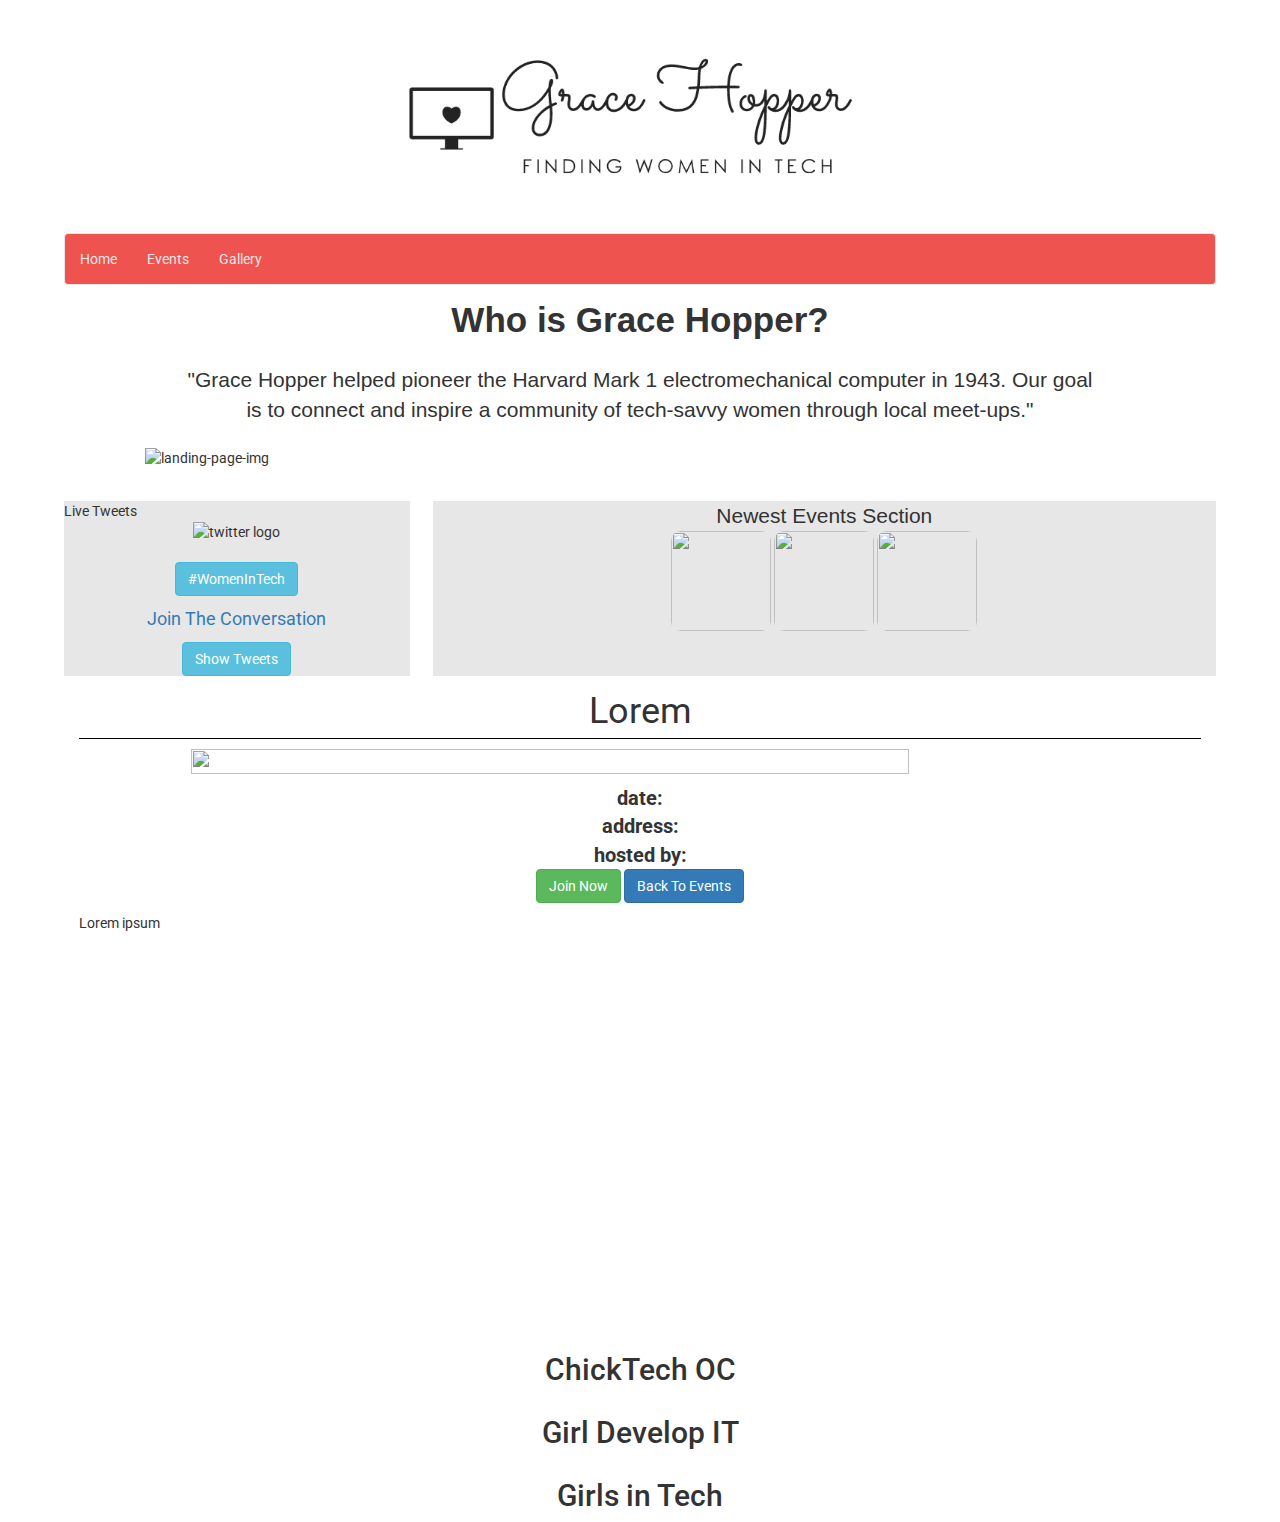
==== commit a60fda66: "live twitter updates functionality" ====
--- a/index.html
+++ b/index.html
@@ -55,12 +55,13 @@
             
             <div class = "twitter-section">
                 <div id="twitter-feed">
+                    <div>Live Tweets</div>
                     <p style="text-align: center"><img src="images/twitterlogo.jpg" alt="twitter logo" height="50" width="75"></p>
                     <div class = "twitter-list">
                         <ol id="tweets"></ol>
                     </div>
                     <div class="twitter-content">
-                        <!-- <button type="button" class="btn btn-info btn-md center-block" id="submit">#WomenInTech</button> -->
+                        <button type="button" class="btn btn-info btn-md center-block" id="submit">#WomenInTech</button>
                         <a href="https://twitter.com/intent/tweet?button_hashtag=womenintech&ref_src=twsrc%5Etfw" class="btn btn-lg center-block"
                             data-show-count="false">Join The Conversation</a>
                         <button type="button" class="btn btn-info btn-md" id="showTweets">Show Tweets</button>
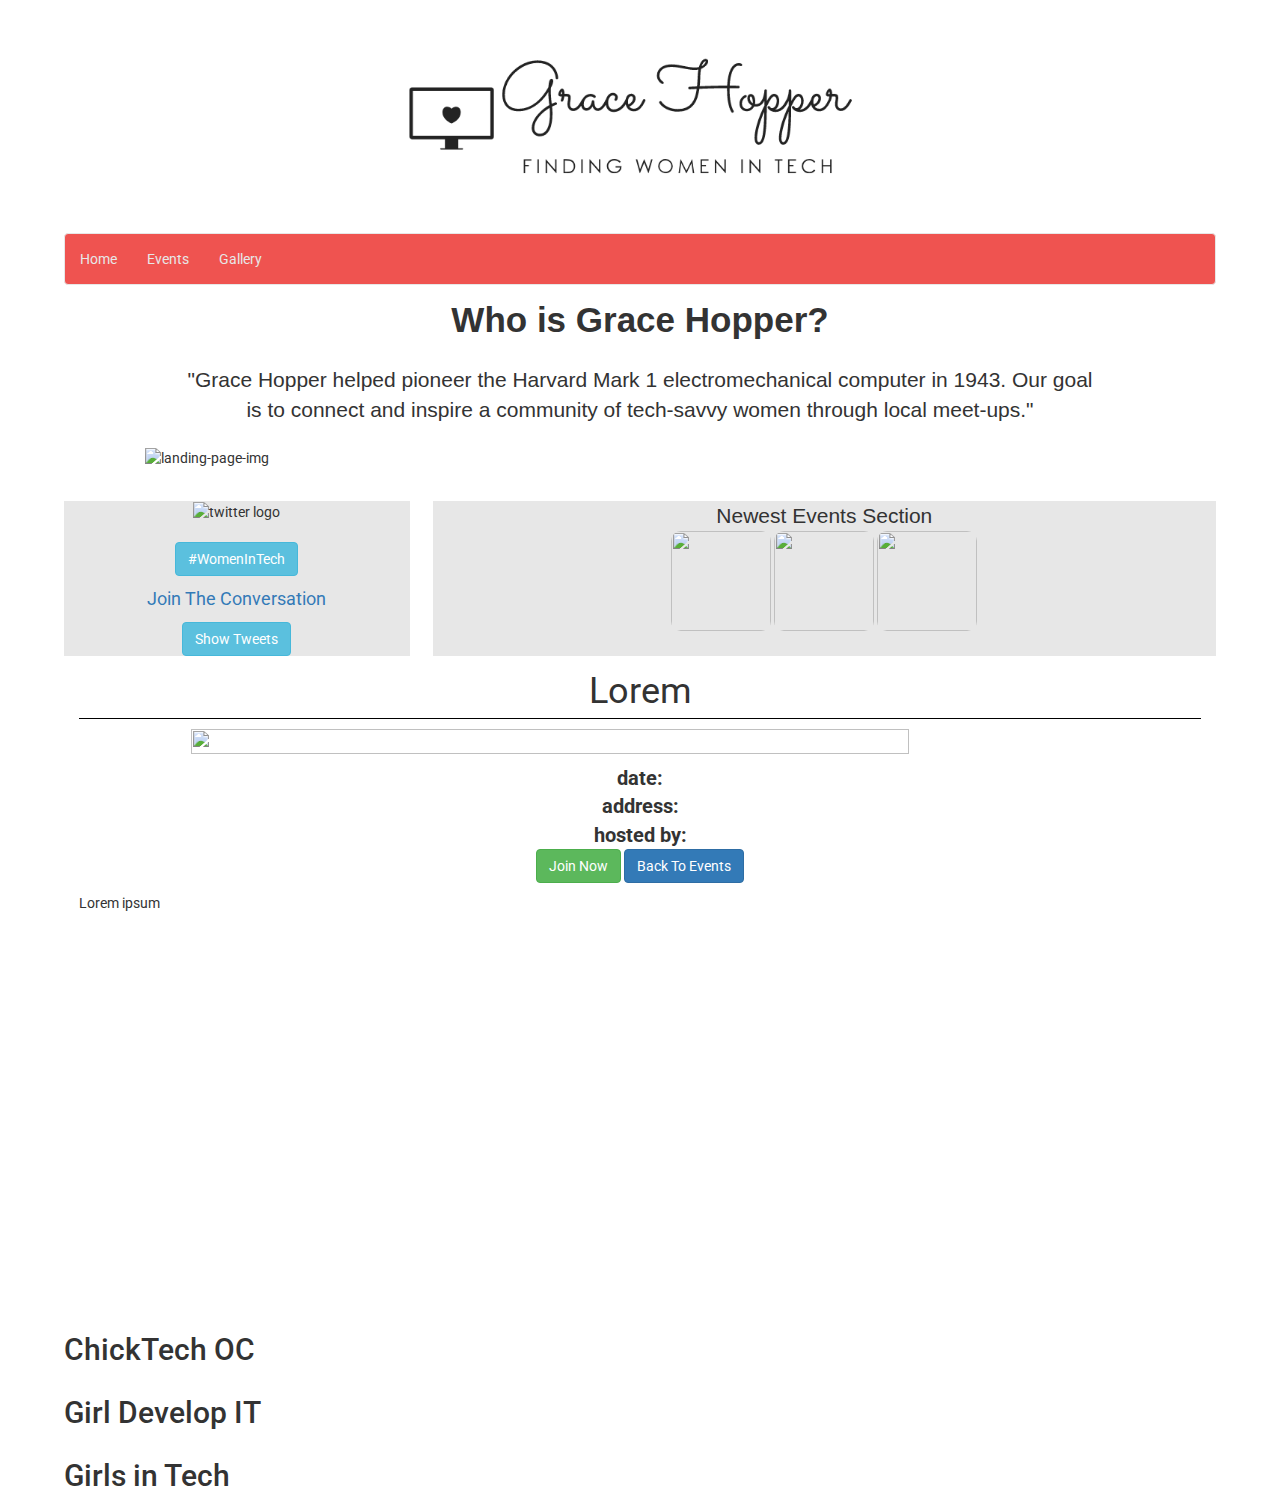
==== commit 53362169: "Added links" ====
--- a/index.html
+++ b/index.html
@@ -3,7 +3,7 @@
 <html lang="en">
 <head>
     <meta charset="UTF-8">
-    <meta name="viewport" content="width=device-width, initial-scale=1.0">
+    <meta name="viewport" content="width=device-width, user-scalable=no, initial-scale=1.0, maximum-scale=1.0, minimum-scale=1.0">
     <meta http-equiv="X-UA-Compatible" content="ie=edge">
     <script src="https://code.jquery.com/jquery.min.js"></script>
     <link href="https://maxcdn.bootstrapcdn.com/bootstrap/3.3.6/css/bootstrap.min.css" rel="stylesheet" type="text/css" />
@@ -44,7 +44,7 @@
     </header>
 
     <div class="landing-page">
-        <div class = "header-text" > Who is Grace Hopper?</div>
+        <div class = "header-text">Who is Grace Hopper?</div>
         <br>
         <div class = "header-text2"> "Grace Hopper helped pioneer the Harvard Mark 1 electromechanical computer in 1943. Our goal is to connect and inspire
         a community of tech-savvy women through local meet-ups." </div>
@@ -55,7 +55,6 @@
             
             <div class = "twitter-section">
                 <div id="twitter-feed">
-                    <div>Live Tweets</div>
                     <p style="text-align: center"><img src="images/twitterlogo.jpg" alt="twitter logo" height="50" width="75"></p>
                     <div class = "twitter-list">
                         <ol id="tweets"></ol>
@@ -113,18 +112,37 @@
     </div>
 
     <div id="gallery">
-        <h2 class="gallery-header text-center">ChickTech OC</h2>
+        <h2 class="gallery-header">ChickTech OC</h2>
         <div class="gallery-chicktech">
             <!-- ChickTech OC images go here -->
         </div>
-        <h2 class="gallery-header text-center">Girl Develop IT</h2>
+        <h2 class="gallery-header">Girl Develop IT</h2>
         <div class="gallery-girldevelopit">
             <!-- Girl Develop IT images go here -->
         </div>
-        <h2 class="gallery-header text-center">Girls in Tech</h2>
-        <div class="gallery-girlsintech">
+        <h2 class="gallery-header">Girls in Tech</h2>
+            <div class="gallery-girlsintech">
             <!-- Girls in Tech images go here -->
         </div>
     </div>
+
+    <div class="modal fade" id="gallery-modal">
+        <div class="modal-dialog modal-dialog-centered">
+            <div class="modal-content">
+                <div class="modal-header">
+                    <span type="button" class="close" data-dismiss="modal">&times;</span>
+                </div>
+                <div class="modal-body">
+                    <div class="modal-image">
+                        <img src="images/twitterlogo.jpg">
+                    </div>
+                </div>
+                <div class="modal-footer gallery-footer">
+                    <button class="close" data-dismiss="modal">Return to Gallery</button>
+                </div>
+            </div>
+        </div>
+    </div>
+
 </body>
 </html>
